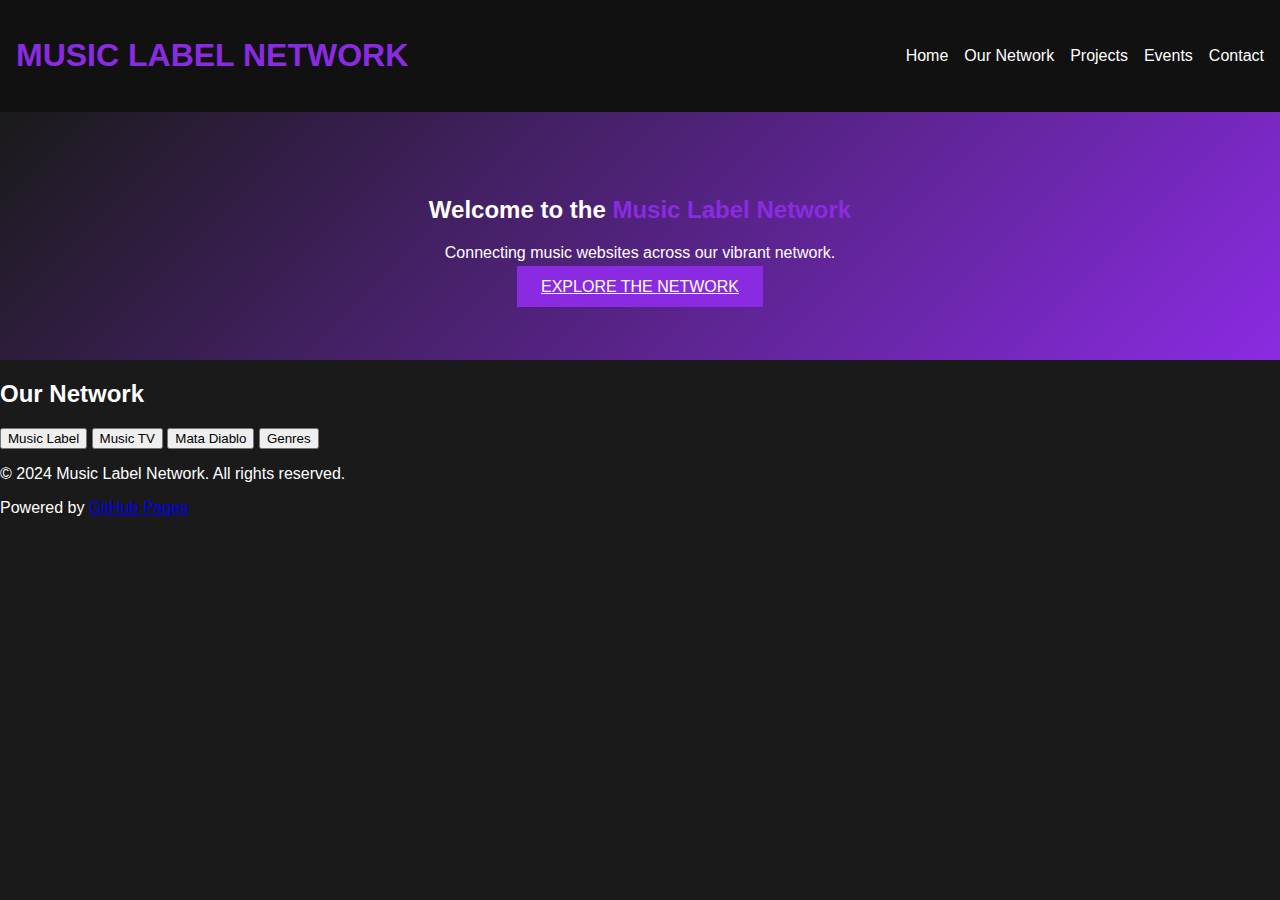
==== index.html @ 574e27cc "Update index.html" ====
<!DOCTYPE html>
<html lang="en">
<head>
    <meta charset="UTF-8">
    <meta name="viewport" content="width=device-width, initial-scale=1.0">
    <meta name="description" content="Music Label Network | Connecting Music Websites and Artists">
    <title>Music Label Network</title>
    <link rel="stylesheet" href="styles.css">
</head>
<body>
    <!-- Header -->
    <header class="header">
        <div class="logo">
            <h1>Music Label Network</h1>
        </div>
        <nav class="nav">
            <ul>
                <li><a href="#home">Home</a></li>
                <li><a href="#network">Our Network</a></li>
                <li><a href="#projects">Projects</a></li>
                <li><a href="#events">Events</a></li>
                <li><a href="#contact">Contact</a></li>
            </ul>
        </nav>
    </header>

    <!-- Landing Section -->
    <section id="home" class="hero">
        <h2>Welcome to the <span>Music Label Network</span></h2>
        <p>Connecting music websites across our vibrant network.</p>
        <a href="#network" class="cta-button">Explore the Network</a>
    </section>

    <!-- Network Section -->
    <section id="network" class="section">
        <h2>Our Network</h2>
        <div class="grid">
            <button class="modal-btn" data-src="https://engineeredsystems.wixsite.com/music">Music Label</button>
            <button class="modal-btn" data-src="https://engineeredsystems.wixsite.com/musictv">Music TV</button>
            <button class="modal-btn" data-src="https://martinezworldwide.github.io/Mata-Diablo-Crystals">Mata Diablo</button>
            <button class="modal-btn" data-src="https://martinezworldwide.github.io/musiclabel/genres">Genres</button>
        </div>
    </section>

    <!-- Modal -->
    <div id="modal" class="modal">
        <div class="modal-tv">
            <iframe id="modal-iframe" src="" frameborder="0"></iframe>
            <span class="close-btn">&times;</span>
        </div>
    </div>

    <!-- Footer -->
    <footer class="footer">
        <p>&copy; 2024 Music Label Network. All rights reserved.</p>
        <p>Powered by <a href="https://github.com">GitHub Pages</a></p>
    </footer>

    <!-- JavaScript -->
    <script src="script.js"></script>
</body>
</html>
---- styles.css ----
/* General Styles */
body {
    font-family: 'Poppins', sans-serif;
    margin: 0;
    background: #1a1a1a;
    color: #ffffff;
}

/* Header */
.header {
    background: #111;
    padding: 1rem;
    display: flex;
    justify-content: space-between;
    align-items: center;
}
.header .logo h1 {
    color: #8a2be2;
    text-transform: uppercase;
}
.nav ul {
    list-style: none;
    display: flex;
    gap: 1rem;
    margin: 0;
    padding: 0;
}
.nav ul li a {
    text-decoration: none;
    color: #fff;
    transition: color 0.3s;
}
.nav ul li a:hover {
    color: #8a2be2;
}

/* Hero Section */
.hero {
    background: linear-gradient(135deg, #1a1a1a, #8a2be2);
    text-align: center;
    padding: 4rem 2rem;
}
.hero h2 span {
    color: #8a2be2;
}
.hero .cta-button {
    background: #8a2be2;
    color: #fff;
    padding: 0.75rem 1.5rem;
    border: none;
    text-transform: uppercase;
    cursor: pointer;
    transition: background 0.3s;
}
.hero .cta-button:hover {
    background: #7a22d1;
}

/* Modal */
.modal {
    display: none;
    position: fixed;
    z-index: 1000;
    top: 0;
    left: 0;
    width: 100%;
    height: 100%;
    background: rgba(0, 0, 0, 0.9);
    backdrop-filter: blur(10px);
}

.modal-content {
    width: 100%;
    height: 100%;
    display: flex;
    flex-direction: column;
    align-items: center;
    justify-content: center;
    position: relative;
    border: none;
    overflow: hidden;
}

.modal-content iframe {
    width: 100%;
    height: 100%;
    border: none;
}

.close-btn {
    position: absolute;
    top: 10px;
    right: 15px;
    font-size: 30px;
    color: #fff;
    cursor: pointer;
    z-index: 1050;
    transition: color 0.3s;
}

.close-btn:hover {
    color: #8a2be2;
}
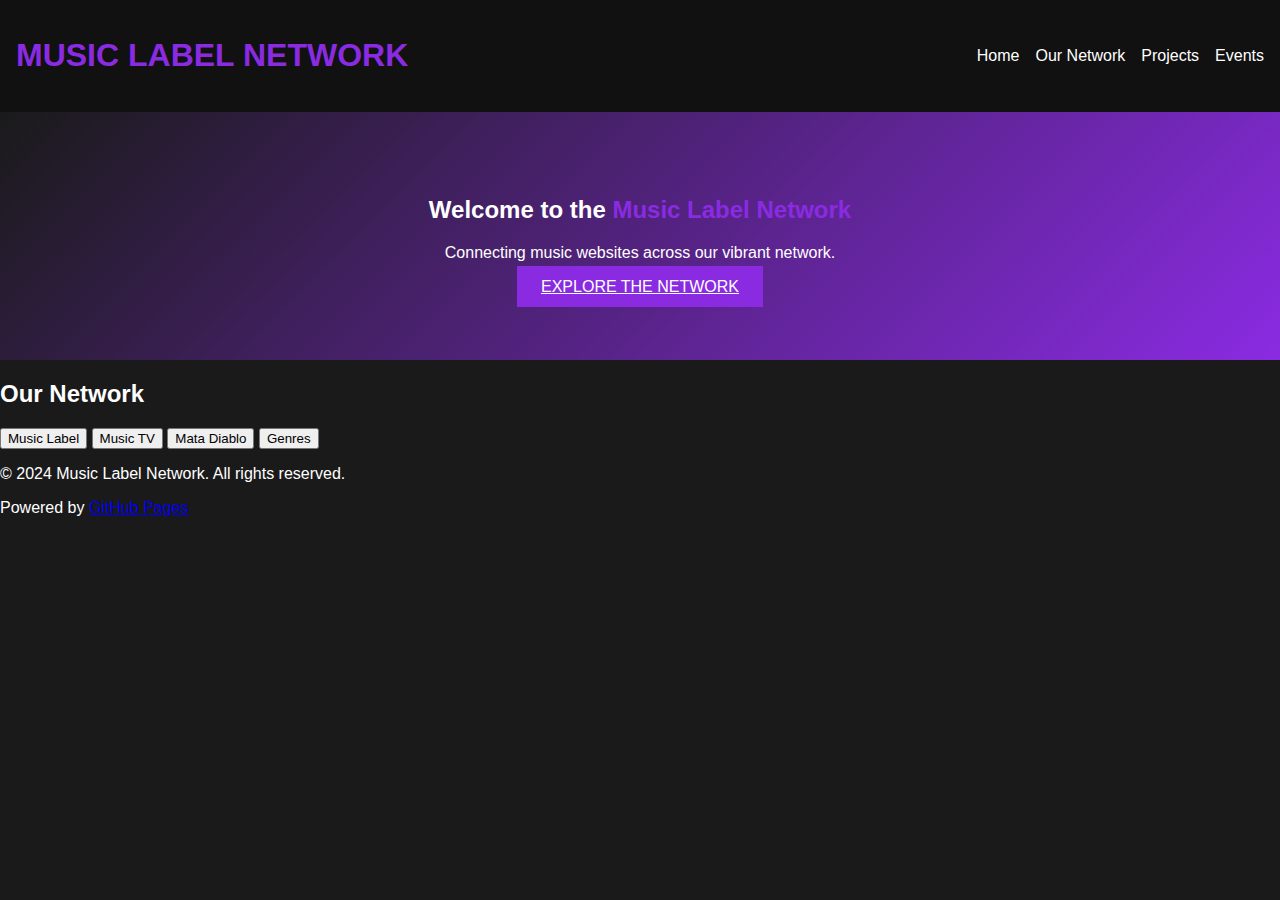
==== commit 1f5767d0: "Update index.html" ====
--- a/index.html
+++ b/index.html
@@ -19,7 +19,7 @@
                 <li><a href="#network">Our Network</a></li>
                 <li><a href="#projects">Projects</a></li>
                 <li><a href="#events">Events</a></li>
-                <li><a href="#contact">Contact</a></li>
+                
             </ul>
         </nav>
     </header>
--- a/styles.css
+++ b/styles.css
@@ -2,7 +2,7 @@
 body {
     font-family: 'Poppins', sans-serif;
     margin: 0;
-    background: #1a1a1a;
+    background: #1a1a1a; /* Carbon fiber black */
     color: #ffffff;
 }
 
@@ -15,7 +15,7 @@
     align-items: center;
 }
 .header .logo h1 {
-    color: #8a2be2;
+    color: #8a2be2; /* Dark Violet */
     text-transform: uppercase;
 }
 .nav ul {
@@ -31,7 +31,7 @@
     transition: color 0.3s;
 }
 .nav ul li a:hover {
-    color: #8a2be2;
+    color: #8a2be2; /* Dark Violet */
 }
 
 /* Hero Section */
@@ -40,8 +40,11 @@
     text-align: center;
     padding: 4rem 2rem;
 }
+.hero h2 {
+    color: #fff;
+}
 .hero h2 span {
-    color: #8a2be2;
+    color: #8a2be2; /* Dark Violet */
 }
 .hero .cta-button {
     background: #8a2be2;
@@ -56,7 +59,7 @@
     background: #7a22d1;
 }
 
-/* Modal */
+/* Modal TV */
 .modal {
     display: none;
     position: fixed;
@@ -65,26 +68,33 @@
     left: 0;
     width: 100%;
     height: 100%;
-    background: rgba(0, 0, 0, 0.9);
-    backdrop-filter: blur(10px);
+    background: rgba(0, 0, 0, 0.85);
+    backdrop-filter: blur(5px);
 }
 
-.modal-content {
-    width: 100%;
-    height: 100%;
+.modal-tv {
+    position: relative;
+    width: 90%;
+    max-width: 800px;
+    height: 450px;
+    margin: auto;
+    margin-top: 5%;
+    border-radius: 20px;
+    background: #000;
+    border: 5px solid #8a2be2; /* Dark Violet Border */
+    box-shadow: 0 0 20px #8a2be2, 0 0 50px #8a2be2;
+    overflow: hidden;
     display: flex;
     flex-direction: column;
     align-items: center;
     justify-content: center;
-    position: relative;
-    border: none;
-    overflow: hidden;
 }
 
-.modal-content iframe {
+.modal-tv iframe {
     width: 100%;
     height: 100%;
     border: none;
+    border-radius: 10px;
 }
 
 .close-btn {
@@ -99,5 +109,6 @@
 }
 
 .close-btn:hover {
-    color: #8a2be2;
+    color: #8a2be2; /* Dark Violet */
 }
+
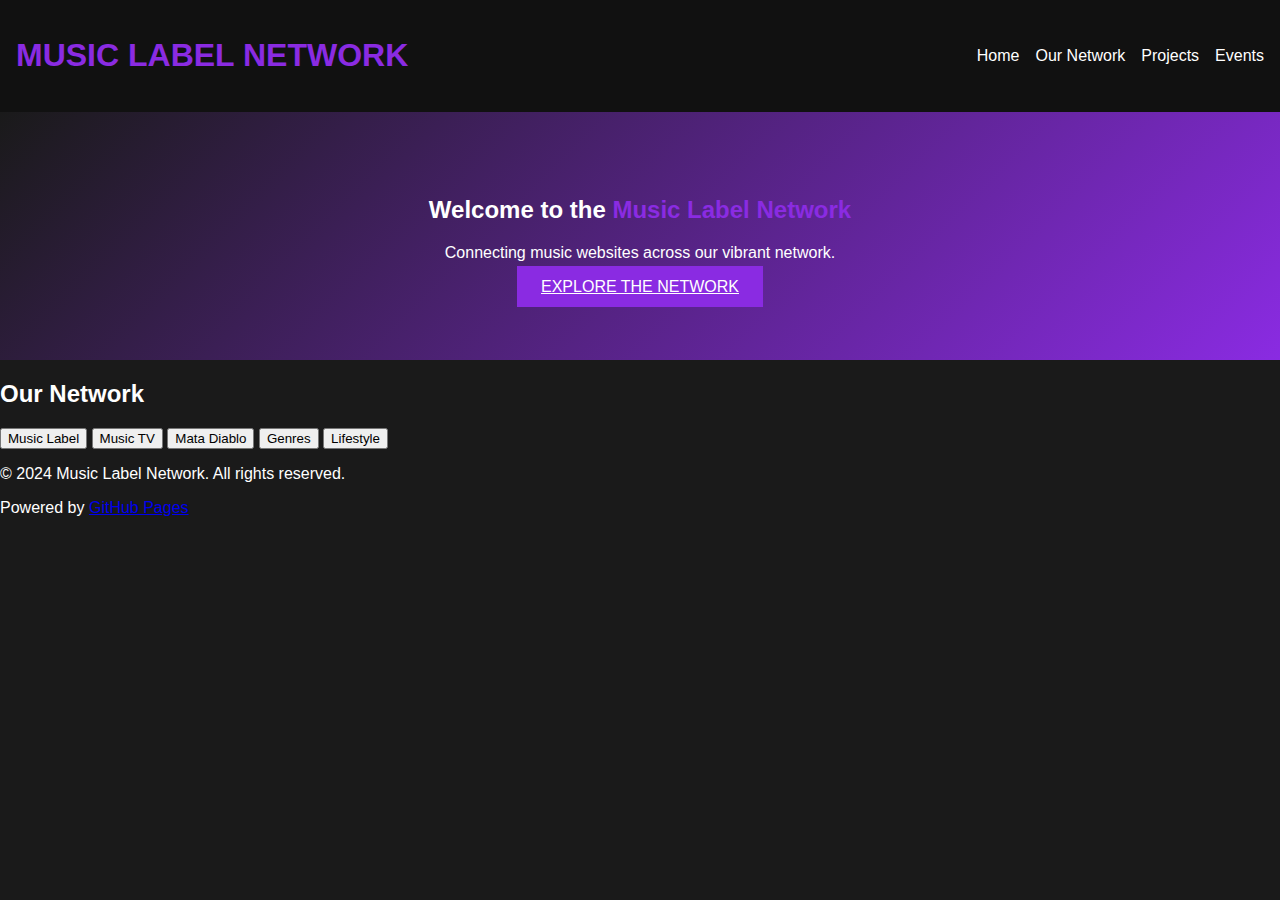
==== commit 633c4ccc: "Update index.html" ====
--- a/index.html
+++ b/index.html
@@ -39,6 +39,8 @@
             <button class="modal-btn" data-src="https://engineeredsystems.wixsite.com/musictv">Music TV</button>
             <button class="modal-btn" data-src="https://martinezworldwide.github.io/Mata-Diablo-Crystals">Mata Diablo</button>
             <button class="modal-btn" data-src="https://martinezworldwide.github.io/musiclabel/genres">Genres</button>
+            <button class="modal-btn" data-src="https://martinezworldwide.wixsite.com/martinezindustrial/lifestyle/music">Lifestyle</button>
+
         </div>
     </section>
 
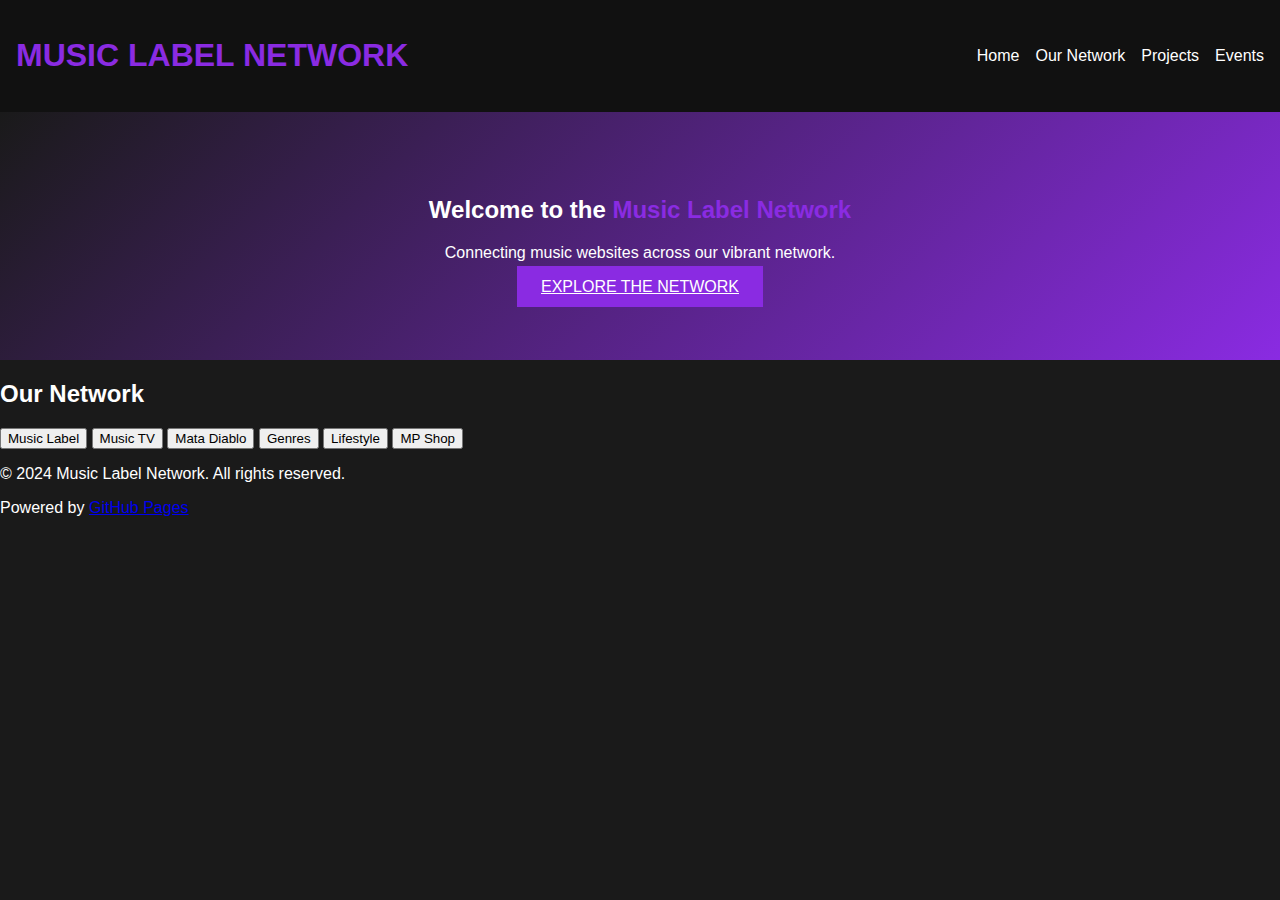
==== commit dc6bff72: "Update index.html" ====
--- a/index.html
+++ b/index.html
@@ -40,6 +40,8 @@
             <button class="modal-btn" data-src="https://martinezworldwide.github.io/Mata-Diablo-Crystals">Mata Diablo</button>
             <button class="modal-btn" data-src="https://martinezworldwide.github.io/musiclabel/genres">Genres</button>
             <button class="modal-btn" data-src="https://martinezworldwide.wixsite.com/martinezindustrial/lifestyle/music">Lifestyle</button>
+            <button class="modal-btn" data-src="https://martinezworldwide.wixsite.com/mallparking/music">MP Shop</button>
+
 
         </div>
     </section>
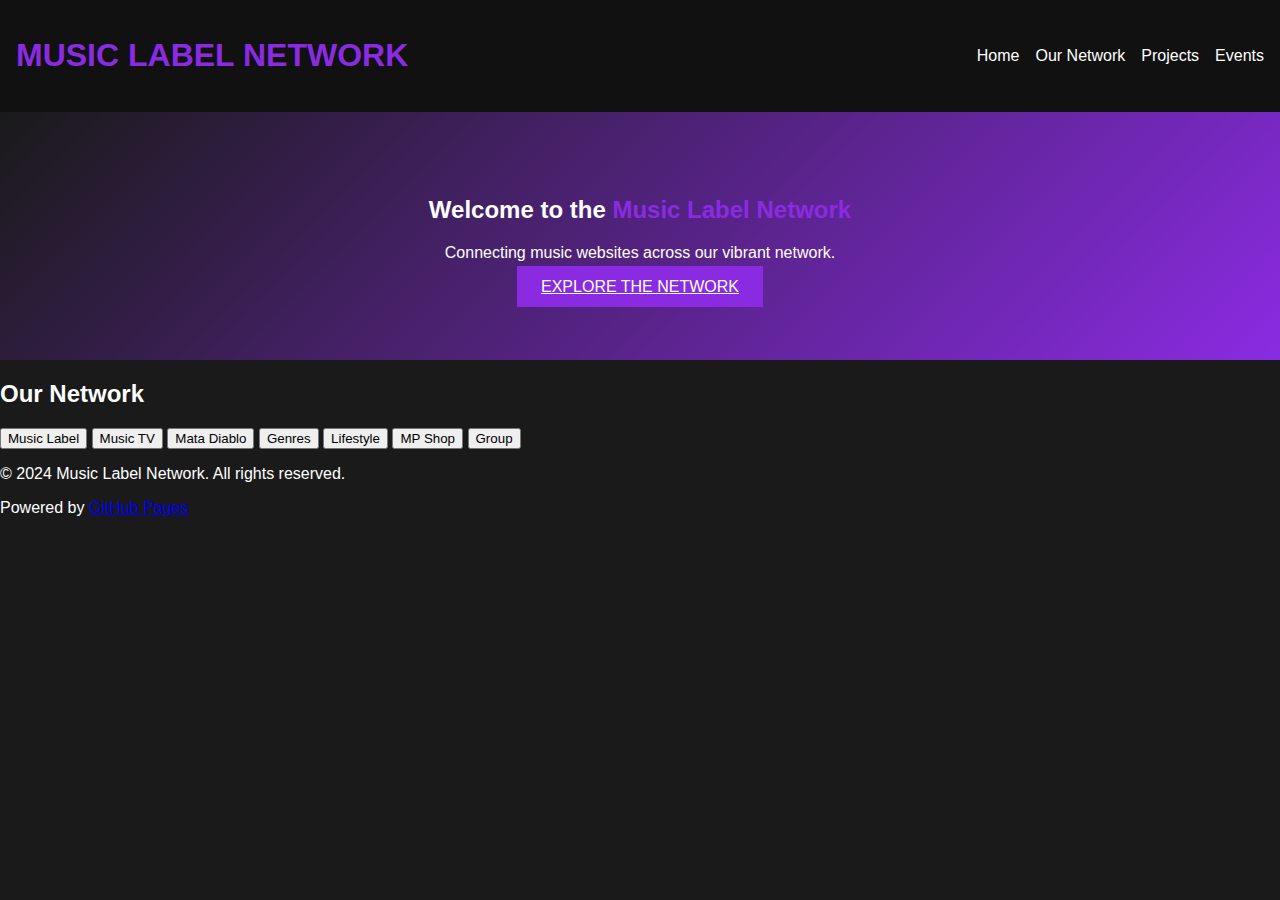
==== commit c7558406: "Update index.html" ====
--- a/index.html
+++ b/index.html
@@ -41,6 +41,8 @@
             <button class="modal-btn" data-src="https://martinezworldwide.github.io/musiclabel/genres">Genres</button>
             <button class="modal-btn" data-src="https://martinezworldwide.wixsite.com/martinezindustrial/lifestyle/music">Lifestyle</button>
             <button class="modal-btn" data-src="https://martinezworldwide.wixsite.com/mallparking/music">MP Shop</button>
+            <button class="modal-btn" data-src="https://www.facebook.com/groups/548747318955873">Group</button>
+
 
 
         </div>
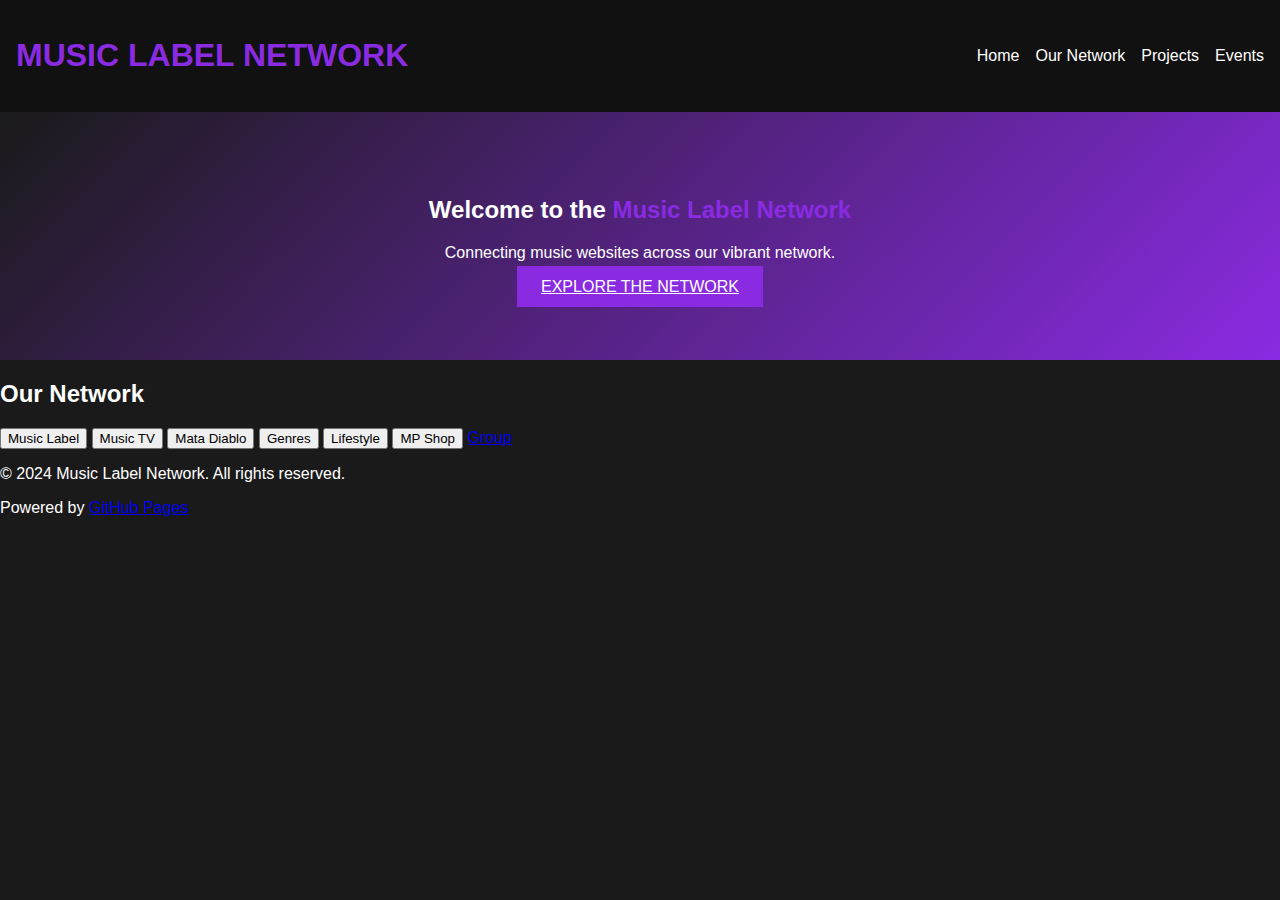
==== commit 648af8e1: "Update index.html" ====
--- a/index.html
+++ b/index.html
@@ -40,8 +40,10 @@
             <button class="modal-btn" data-src="https://martinezworldwide.github.io/Mata-Diablo-Crystals">Mata Diablo</button>
             <button class="modal-btn" data-src="https://martinezworldwide.github.io/musiclabel/genres">Genres</button>
             <button class="modal-btn" data-src="https://martinezworldwide.wixsite.com/martinezindustrial/lifestyle/music">Lifestyle</button>
-            <button class="modal-btn" data-src="https://martinezworldwide.wixsite.com/mallparking/music">MP Shop</button>
-            <button class="modal-btn" data-src="https://www.facebook.com/groups/548747318955873">Group</button>
+            <button class="modal-btn" data-src="https://martinezworldwide.wixsite.com/mallparking/art-photo-music">MP Shop</button>
+            <a href="https://www.facebook.com/groups/548747318955873" target="_blank" class="button">Group</a>
+                
+
 
 
 
